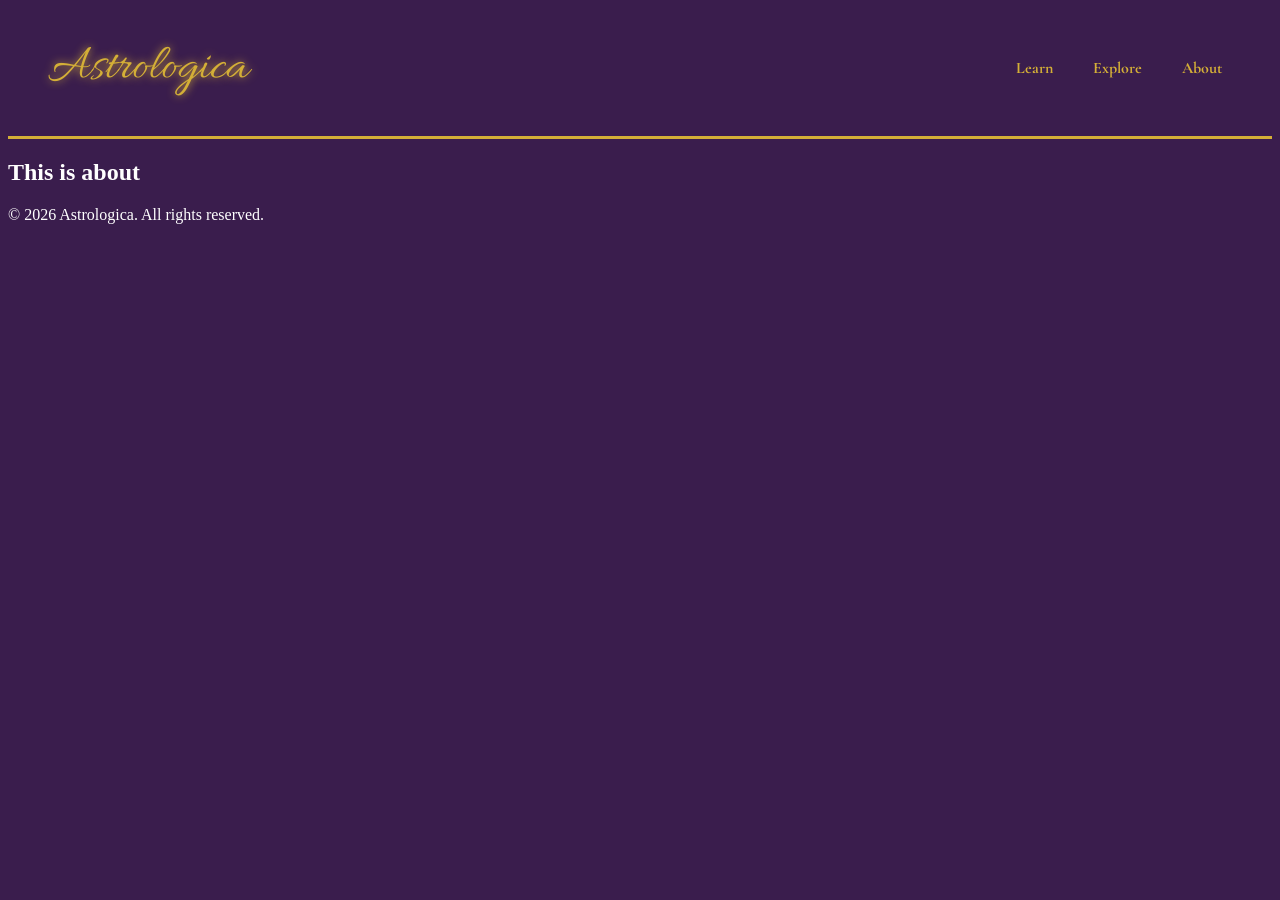
==== frontend/pages/about.html @ f3bd2301 "consistent styling applied across all pages" ====
<!DOCTYPE html>
<html lang="em">
    <head>
        <meta charset="UTF-8">
        <meta name="viewport" content="width=device-width, initial-scale=1.0">
        <title>Astrologica: About</title>

        <link rel="stylesheet" href="../css/style.css">
    </head>
    <body>
        <header>
            <div>
                <a class="heading" href="../index.html">Astrologica</a>
            </div>

            <nav>
                <ul>
                    <li><a class="font" href="learn.html" target="_blank">Learn</a></li>
                    <li><a class="font" href="explore.html" target="_blank">Explore</a></li>
                    <li><a class="font" href="about.html">About</a></li>
                </ul>
            </nav>
        </header>
        <main>
            <hr class="header_hr">

            <section>
                <h1>This is about</h1>
            </section>
        </main>
        <footer>
            <p>&copy; 2026 Astrologica. All rights reserved.</p>
        </footer>
        <!--Connect javascriot page-->
        <script src="../js/main.js"></script>
    </body>
</html>
---- frontend/css/style.css ----
@import url('https://fonts.googleapis.com/css2?family=Allura&display=swap');
@import url('https://fonts.googleapis.com/css2?family=Cormorant+Garamond:wght@400;500;600&display=swap');

body {
    background-color: #3A1D4D;
}
header {
    display: flex;
    justify-content: space-between;
    align-items: center;
    padding: 20px 40px;
}

main {
    color: white;
}

.header_hr {
    height: 3px;
    background-color: #D4AF37;
    border: none;
}

footer {
    color: white;
}

.heading {
    color: #D4AF37;
    font-family: Allura, 'Brush Script MT', cursive;
    font-size: 50px;
    text-decoration: none;
    text-shadow: 0 0 8px rgba(212, 175, 55, 1);
}

ul li {
    list-style-type: none;
    margin: 0;
    padding: 0;
}

.font {
    color: #D4AF37;
    text-decoration: none;
    display: block;
    padding: 14px 10px;
    text-align: center;
    font-family: 'Cormorant Garamond', serif;
    font-size: 16px;
    font-weight: bolder;
}

.font:hover {
    text-shadow: 0 0 8px rgba(212, 175, 55, 1);
}

nav ul {
    display: flex;
    gap: 20px;
}
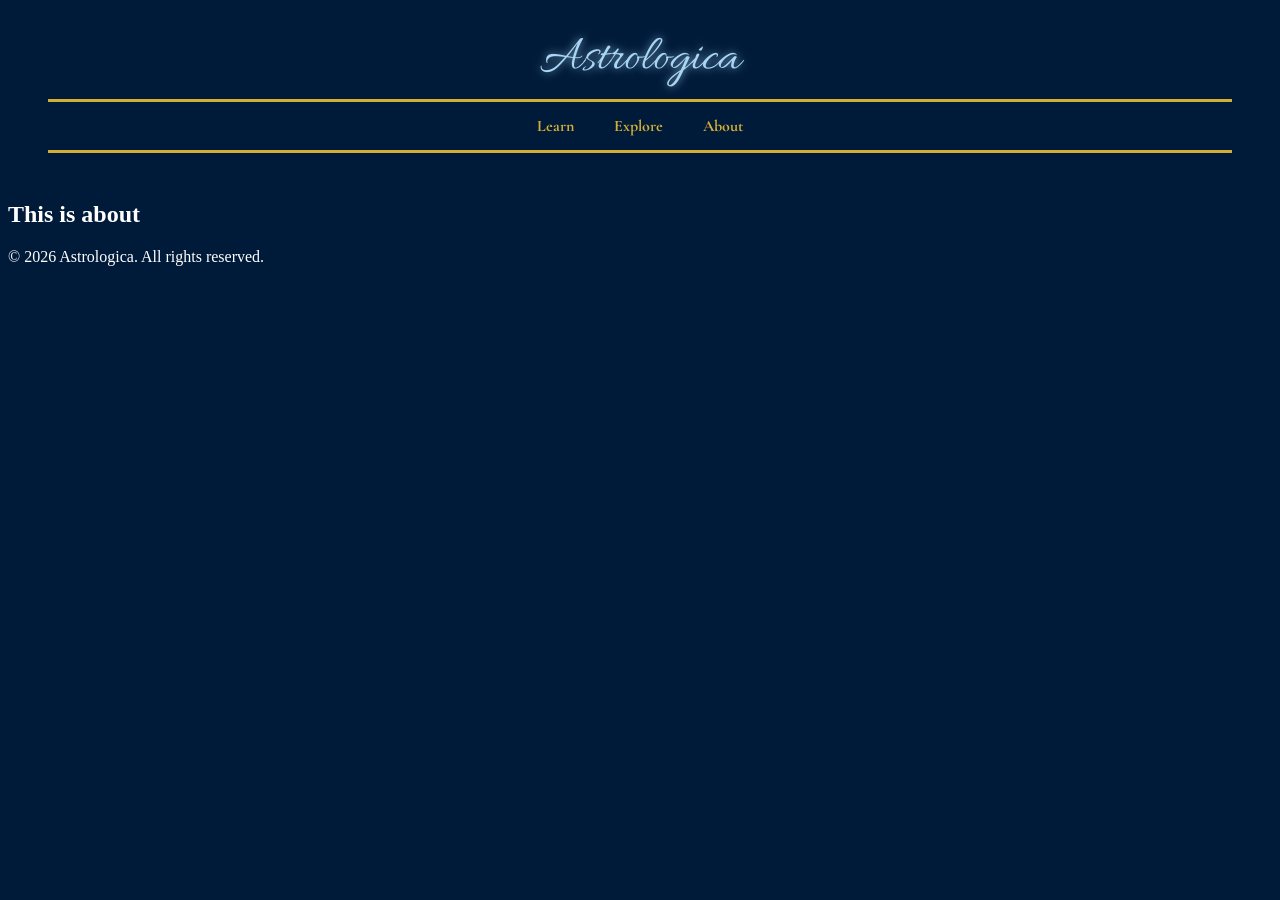
==== commit 476d5e91: "colour scheme redesign" ====
--- a/frontend/pages/about.html
+++ b/frontend/pages/about.html
@@ -12,18 +12,17 @@
             <div>
                 <a class="heading" href="../index.html">Astrologica</a>
             </div>
-
+            <hr class="header_hr">
             <nav>
                 <ul>
-                    <li><a class="font" href="learn.html" target="_blank">Learn</a></li>
-                    <li><a class="font" href="explore.html" target="_blank">Explore</a></li>
+                    <li><a class="font" href="learn.html">Learn</a></li>
+                    <li><a class="font" href="explore.html">Explore</a></li>
                     <li><a class="font" href="about.html">About</a></li>
                 </ul>
             </nav>
+            <hr class="header_hr">
         </header>
         <main>
-            <hr class="header_hr">
-
             <section>
                 <h1>This is about</h1>
             </section>
--- a/frontend/css/style.css
+++ b/frontend/css/style.css
@@ -2,11 +2,11 @@
 @import url('https://fonts.googleapis.com/css2?family=Cormorant+Garamond:wght@400;500;600&display=swap');
 
 body {
-    background-color: #3A1D4D;
+    background-color: #001B3A;
 }
 header {
     display: flex;
-    justify-content: space-between;
+    flex-direction: column;
     align-items: center;
     padding: 20px 40px;
 }
@@ -19,6 +19,7 @@
     height: 3px;
     background-color: #D4AF37;
     border: none;
+    width: 100%;
 }
 
 footer {
@@ -26,11 +27,11 @@
 }
 
 .heading {
-    color: #D4AF37;
+    color: #A9D6F5;
     font-family: Allura, 'Brush Script MT', cursive;
     font-size: 50px;
     text-decoration: none;
-    text-shadow: 0 0 8px rgba(212, 175, 55, 1);
+    text-shadow: 0 0 8px rgba(169, 214, 245, 0.8);
 }
 
 ul li {
@@ -43,7 +44,7 @@
     color: #D4AF37;
     text-decoration: none;
     display: block;
-    padding: 14px 10px;
+    padding: 6px 10px;
     text-align: center;
     font-family: 'Cormorant Garamond', serif;
     font-size: 16px;
@@ -51,10 +52,12 @@
 }
 
 .font:hover {
-    text-shadow: 0 0 8px rgba(212, 175, 55, 1);
+    text-shadow: 0 0 8px rgba(169, 214, 245, 0.8);
 }
 
 nav ul {
     display: flex;
     gap: 20px;
+    margin: 0;
+    padding: 0;
 }
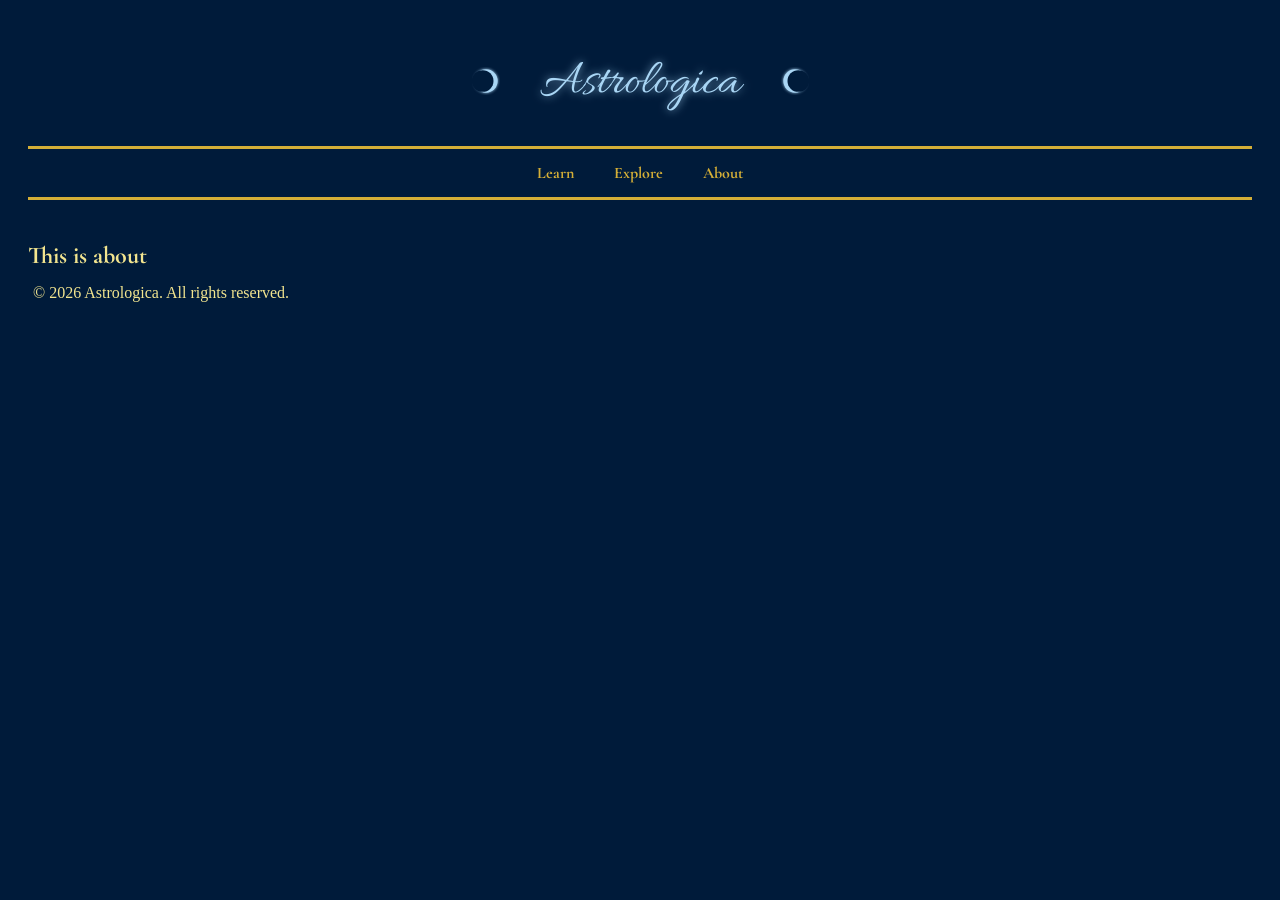
==== commit b9a738f2: "logo update v2" ====
--- a/frontend/pages/about.html
+++ b/frontend/pages/about.html
@@ -9,9 +9,15 @@
     </head>
     <body>
         <header>
-            <div>
-                <a class="heading" href="../index.html">Astrologica</a>
-            </div>
+            <table>
+                <tbody>
+                    <tr>
+                        <td><img src="../images/moon.svg" class="moon-right moon"></td>
+                        <td><a class="heading" href="../index.html">Astrologica</a></td>
+                        <td><img src="../images/moon.svg" class="moon"></td>
+                    </tr>
+                </tbody>
+            </table>
             <hr class="header_hr">
             <nav>
                 <ul>
--- a/frontend/css/style.css
+++ b/frontend/css/style.css
@@ -1,18 +1,44 @@
 @import url('https://fonts.googleapis.com/css2?family=Allura&display=swap');
 @import url('https://fonts.googleapis.com/css2?family=Cormorant+Garamond:wght@400;500;600&display=swap');
+
+.moon-right {
+    transform: scaleX(-1);
+}
+
+.moon {
+    width: 100px;
+    height: 100px;
+}
 
 body {
     background-color: #001B3A;
 }
+
 header {
     display: flex;
     flex-direction: column;
     align-items: center;
-    padding: 20px 40px;
+    padding: 20px 20px;
 }
 
 main {
-    color: white;
+    color: #f2e58f;
+    text-align: justify;
+    padding-left: 20px;
+    padding-right: 20px;
+    font-family: 'Cormorant Garamond', serif;
+    font-size: 16px;
+    line-height: 16px;
+}
+
+footer {
+    color: #f2e58f;
+    padding-left: 20px;
+    padding-right: 20px;
+}
+
+p {
+    margin: 5px; 
 }
 
 .header_hr {
@@ -20,10 +46,6 @@
     background-color: #D4AF37;
     border: none;
     width: 100%;
-}
-
-footer {
-    color: white;
 }
 
 .heading {
@@ -60,4 +82,8 @@
     gap: 20px;
     margin: 0;
     padding: 0;
+}
+
+p {
+ 
 }
